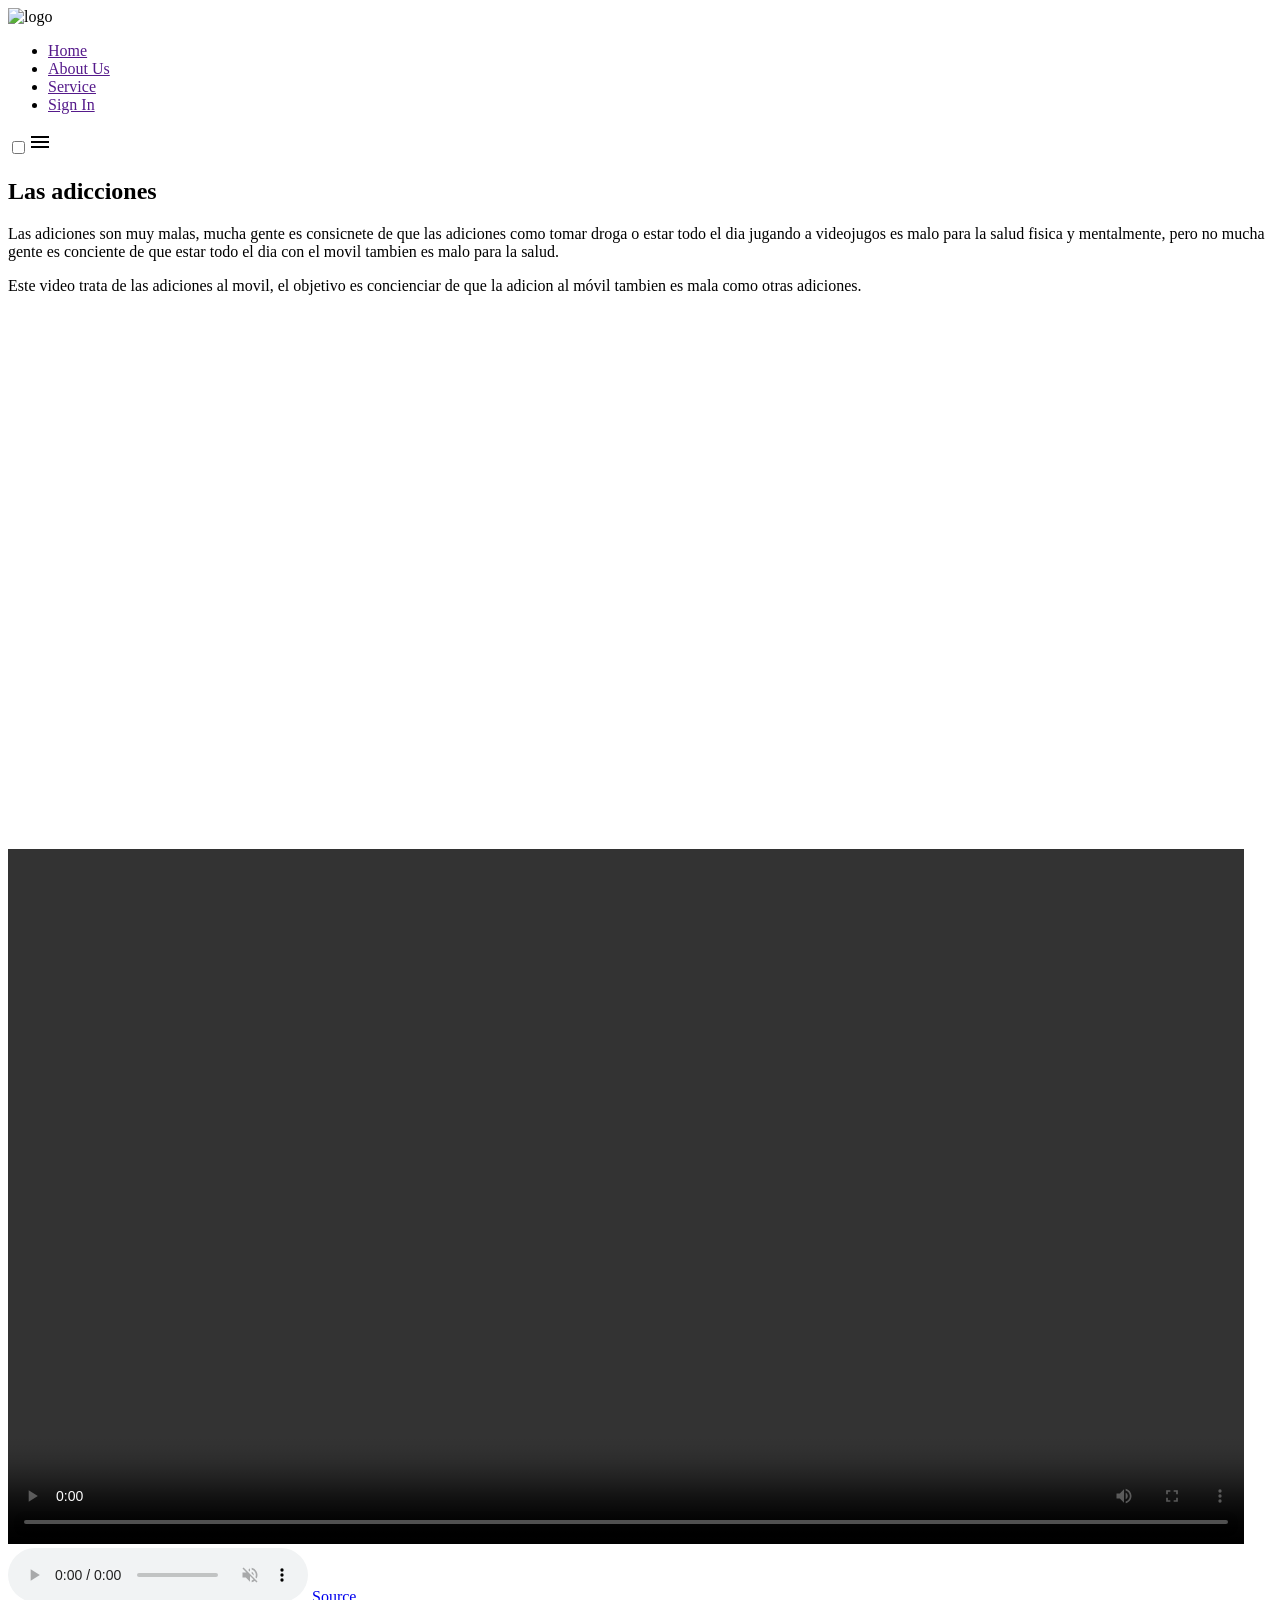
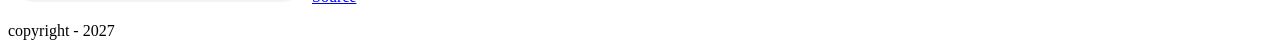
==== index.html @ fce31d62 "commit" ====
<!DOCTYPE html>
<html lang="en">
  <head>
    <meta charset="UTF-8" />
    <meta name="viewport" content="width=device-width, initial-scale=1.0" />
    <title>Projecte 1 - MULTIMÈDIA.</title>
    <link rel="stylesheet" href="styles.css" />
    <link rel="stylesheet" href="fonts/fonts.css" />
    <link rel="icon" href="logo.svg" />
    <link href="https://fonts.googleapis.com/css2?family=Material+Symbols+Outlined" rel="stylesheet" />
  </head>
  <body>
    <header class="header">
      <nav class="header__nav">
        <div>
          <img class="logo" src="logo.svg" alt="logo">
        </div>
        <ul class="header__ul">
          <li class="header__item"><a href="" class="header__link">Home</a></li>
          <li class="header__item">
            <a href="" class="header__link">About Us</a>
          </li>
          <li class="header__item">
            <a href="" class="header__link">Service</a>
          </li>
          <li class="header__item">
            <a href="" class="header__link link--iniciar-sesion">Sign In</a>
          </li>
        </ul>
        <div><input type="checkbox"><span class="material-symbols-outlined">Menu</span></div>
      </nav>
    </header>
    <main>
      <div class="espacio"></div>
      <section class="section">
        <h1 class="section__titulo">Las adicciones</h1>
        <p class="section__parrafo">
          Las adiciones son muy malas, mucha gente es consicnete de que las
          adiciones como tomar droga o estar todo el dia jugando a videojugos es
          malo para la salud fisica y mentalmente, pero no mucha gente es
          conciente de que estar todo el dia con el movil tambien es malo para
          la salud.
        </p>
        <p class="section__parrafo parrafo-dos">
          Este video trata de las adiciones al movil, el objetivo es concienciar
          de que la adicion al móvil tambien es mala como otras adiciones.
        </p>
        <div class="video">
          <iframe width="949" height="534" src="https://www.youtube.com/embed/vJASd0Vv4Z0" title="Las adicciones.mp4" frameborder="0" allow="accelerometer; autoplay; clipboard-write; encrypted-media; gyroscope; picture-in-picture; web-share" referrerpolicy="strict-origin-when-cross-origin" allowfullscreen></iframe>
        </div>
        <video
          width="1236"
          height="695"
          controls
          src="video.mp4"
        ></video>
        <div class="audio">
            <audio muted autoplay controls src="fighting-through-the-darkness-241199.mp3" type="audio/mpeg"></audio>
            <a class="copyright" href="https://acortar.link/pyBLsh" target="_blank" rel="noreferrer">Source</a>
        </div>
      </section>
      <div class="espacio"></div>
    </main>
    <footer>
      <p>copyright - 2027</p>
    </footer>
  </body>
</html>
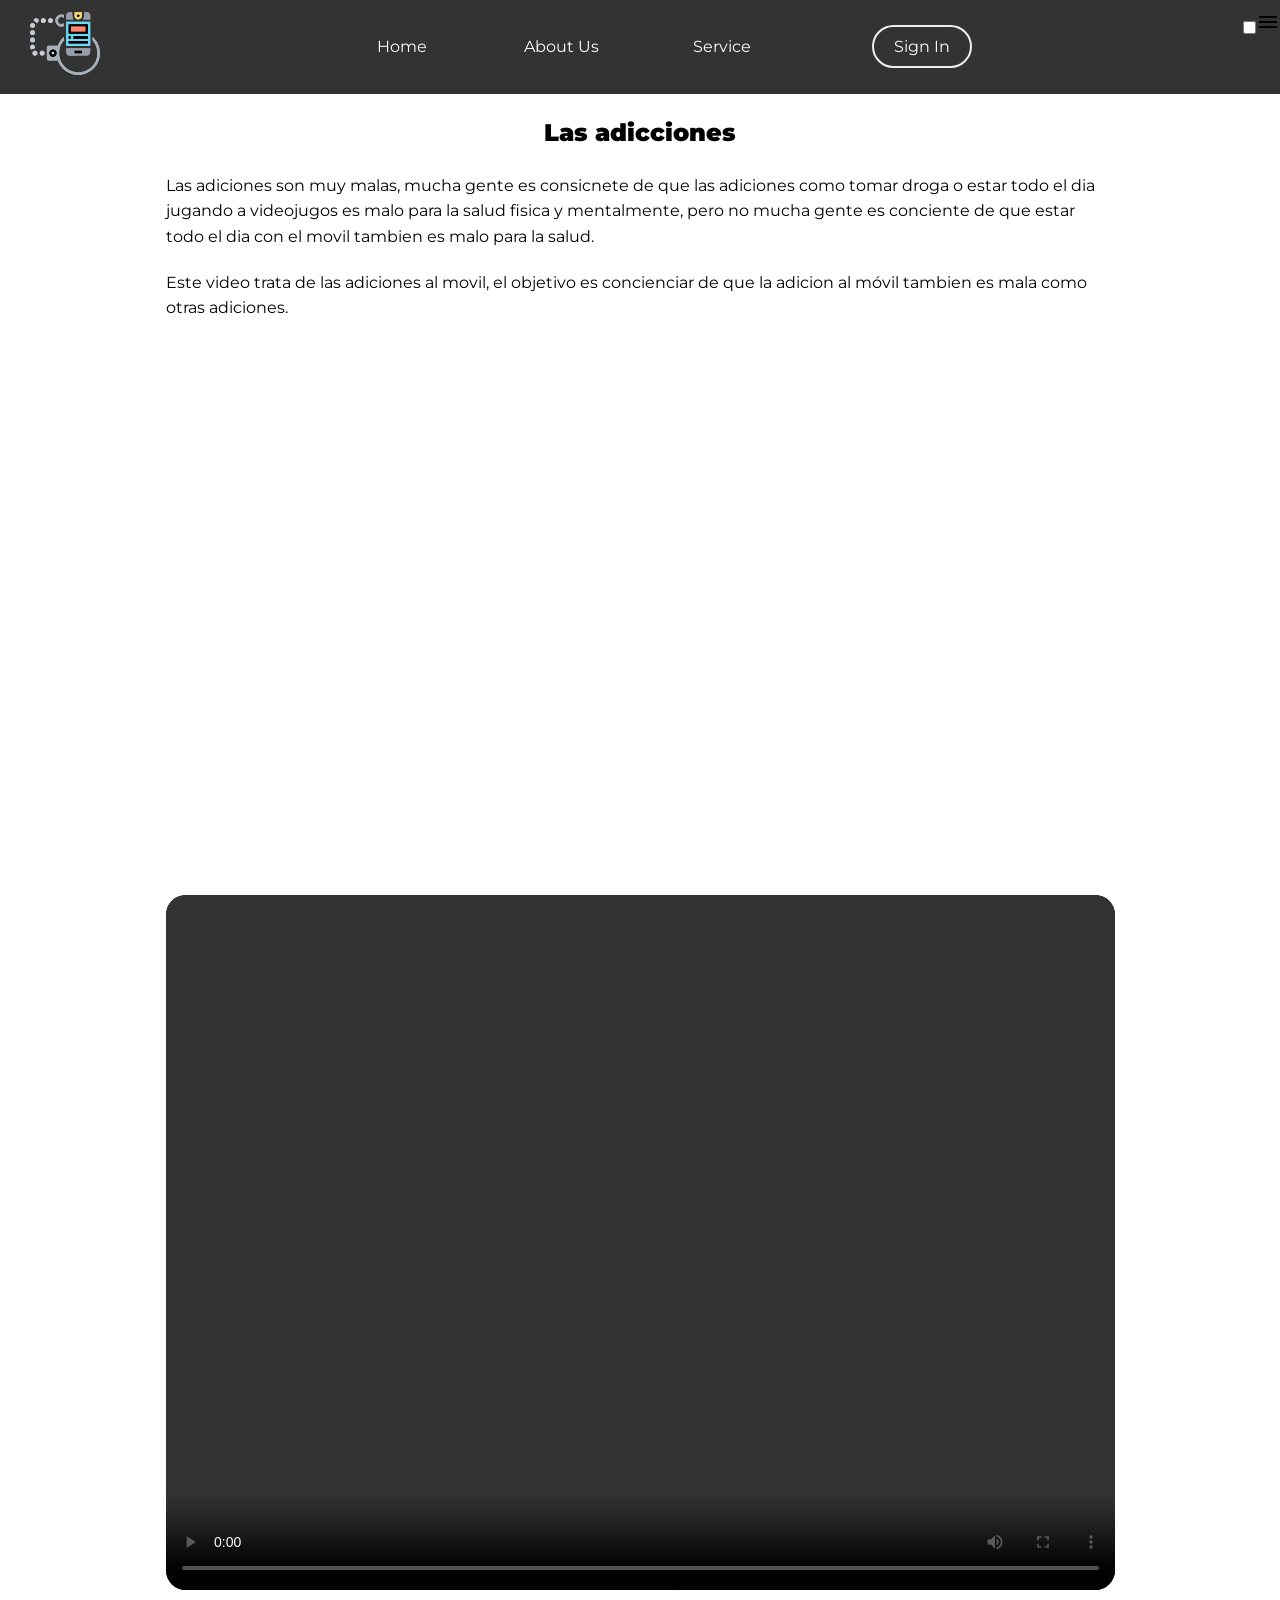
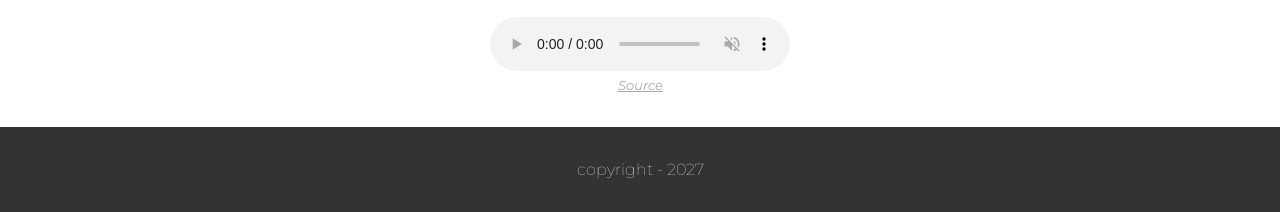
==== commit 22a3a15b: "commit" ====
--- a/index.html
+++ b/index.html
@@ -8,6 +8,9 @@
     <link rel="stylesheet" href="fonts/fonts.css" />
     <link rel="icon" href="logo.svg" />
     <link href="https://fonts.googleapis.com/css2?family=Material+Symbols+Outlined" rel="stylesheet" />
+    <link rel="preconnect" href="https://fonts.googleapis.com">
+    <link rel="preconnect" href="https://fonts.gstatic.com" crossorigin>
+<link href="https://fonts.googleapis.com/css2?family=Montserrat:ital,wght@0,100..900;1,100..900&display=swap" rel="stylesheet">
   </head>
   <body>
     <header class="header">
--- a/styles.css
+++ b/styles.css
@@ -0,0 +1,146 @@
+* {
+    padding: 0;
+    margin: 0;
+  }
+  
+  body {
+    font-family: Montserrat;
+    font-weight: 400;
+    line-height: 1.6;
+    box-sizing: border-box;
+  }
+  
+  /* --- HEADER --- */
+  
+  .header__nav {
+    padding: 10px 0;
+    background-color: #333;
+    display: flex;
+  }
+  
+  .logo {
+    width: 70px;
+    position: relative;
+    right: -30px;
+  }
+  
+  .header__ul {
+    display: flex;
+    list-style: none;
+    width: 80%;
+    margin: auto;
+    flex-wrap: wrap;
+    justify-content: center;
+  }
+  
+  .header__item {
+    min-width: 120px;
+    text-align: center;
+    padding: 10px 20px;
+  }
+  
+  .link--iniciar-sesion {
+    padding: 10px 20px;
+    border: 2px solid #eee;
+    border-radius: 100px;
+    margin-left: 50px;
+  }
+  
+  .header__link {
+    color: #fff;
+    text-decoration: none;
+    transition: color 0.2s, background-color 0.2s;
+  }
+  
+  .header__link:hover {
+    color: #fff4;
+  }
+  
+  .link--iniciar-sesion:hover {
+    color: #000;
+    background-color: #fff;
+  }
+  
+  
+  
+  /* --- MAIN --- */
+  
+  main {
+    display: flex;
+  }
+  
+  .section__titulo {
+    font-family: Montserrat;
+    font-weight: 900;
+  }
+  
+  p {
+    margin: 20px 0;
+  }
+  
+  .espacio {
+    flex: 1;
+  }
+  
+  .section {
+    max-width: 100%;
+    flex: 1;
+  }
+  
+  .section__titulo {
+    text-align: center;
+    margin: 20px 0;
+  }
+  
+  .video {
+    display: flex;
+    max-width: 100%;
+    aspect-ratio: 16/9;
+  }
+  
+  iframe {
+    border-radius: 20px;
+    border: #333;
+  }
+  
+  video {
+    max-width: 100%;
+    margin-top: 20px;
+    border-radius: 20px;
+    background-color: #000;
+  }
+  
+  .audio {
+    display: flex;
+    align-items: center;
+    flex-direction: column;
+    margin-top: 20px;
+  }
+  
+  .copyright {
+    margin-top: 5px;
+    color: #aaa;
+    font-size: .8em;
+    font-style: italic;
+  }
+  
+  /* --- FOOTER -- */
+  
+  footer {
+    text-align: center;
+    background-color: #333;
+    color: #fff;
+    padding: 10px 0;
+    margin-top: 30px;
+    font-family: Montserrat;
+    font-weight: 100;
+  }
+  
+  /* --- MEDIA --- */
+  
+  @media screen and (max-width: 1200px) {
+    .section__parrafo {
+      padding: 0 20px;
+    }
+  }
+  
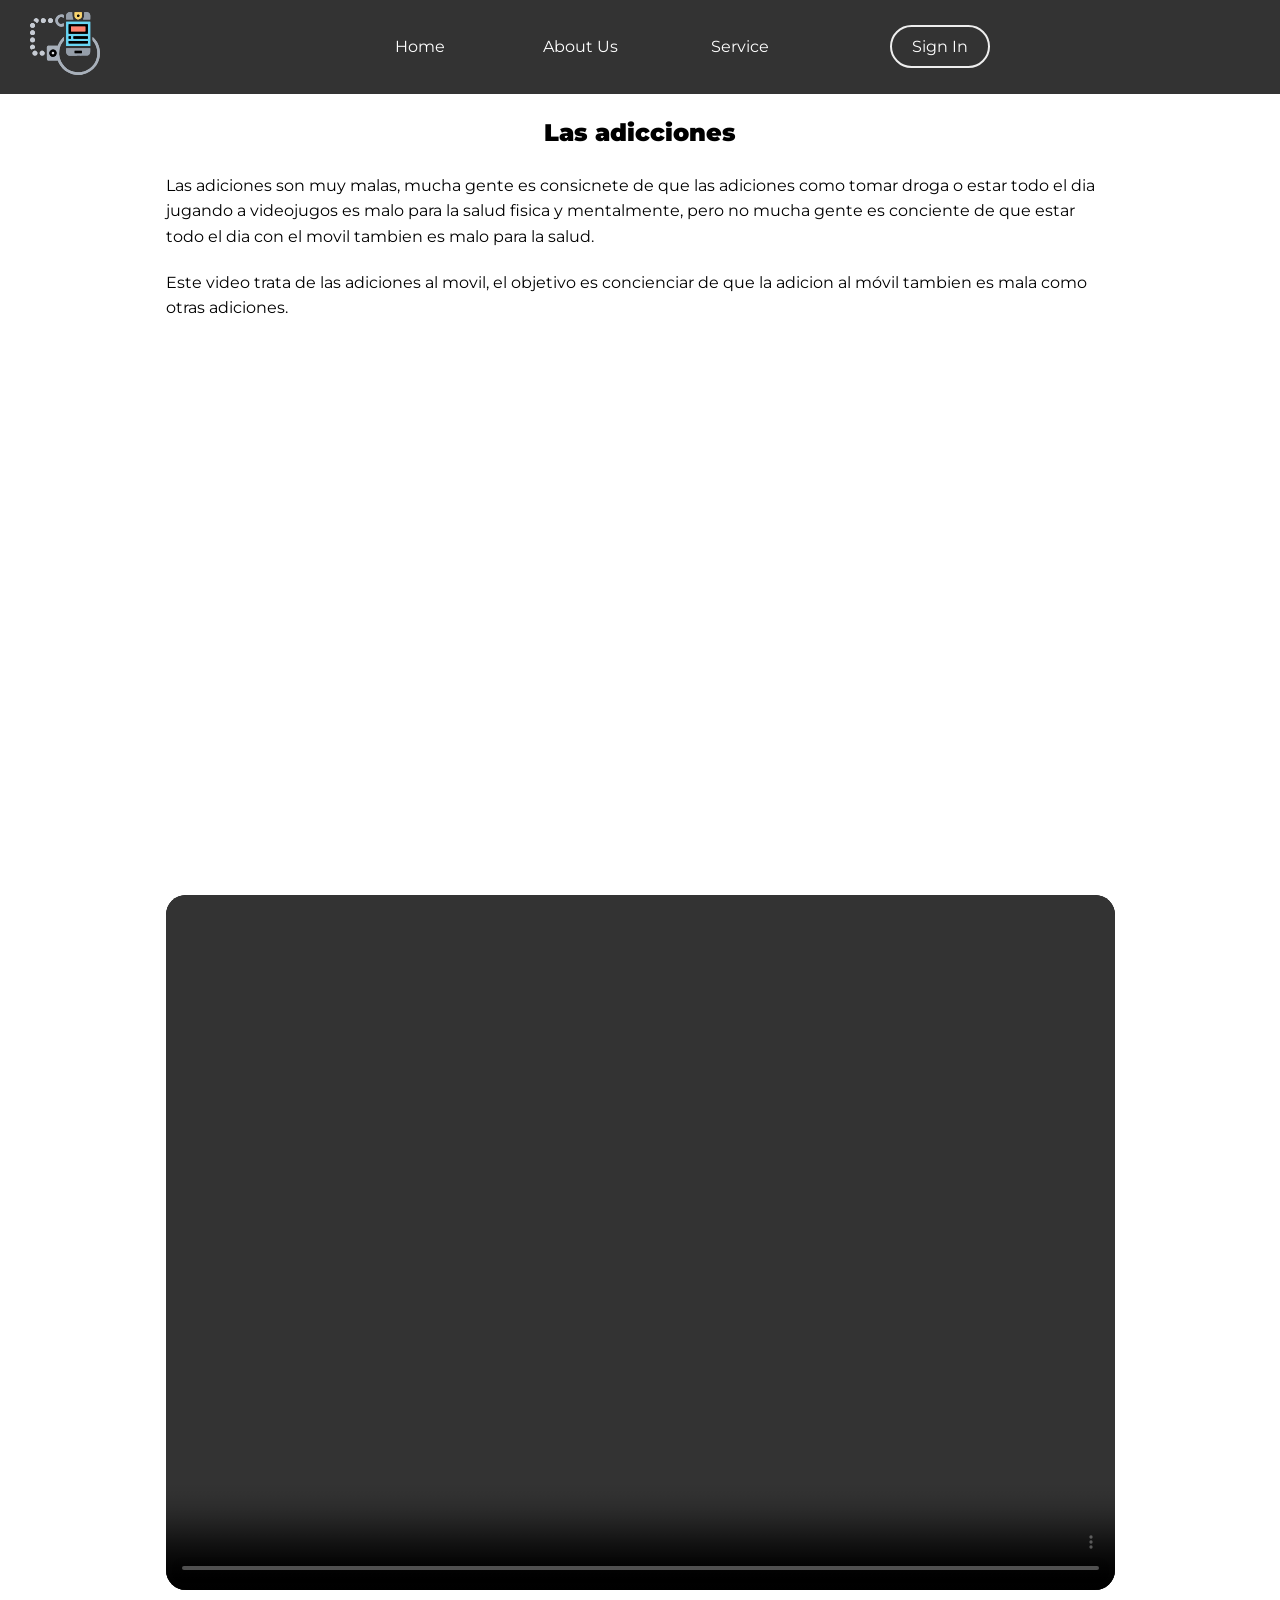
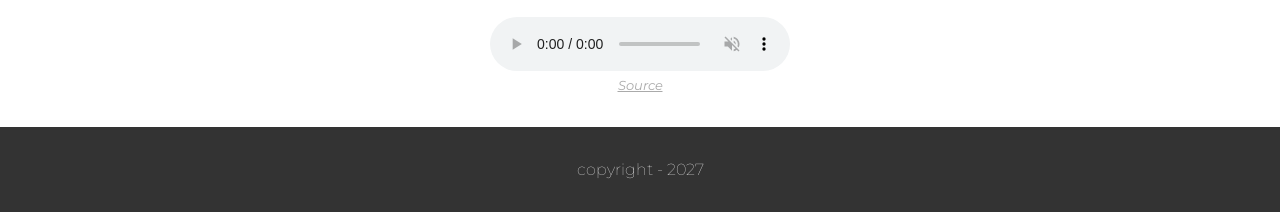
==== commit 3909c563: "commit" ====
--- a/index.html
+++ b/index.html
@@ -30,7 +30,6 @@
             <a href="" class="header__link link--iniciar-sesion">Sign In</a>
           </li>
         </ul>
-        <div><input type="checkbox"><span class="material-symbols-outlined">Menu</span></div>
       </nav>
     </header>
     <main>
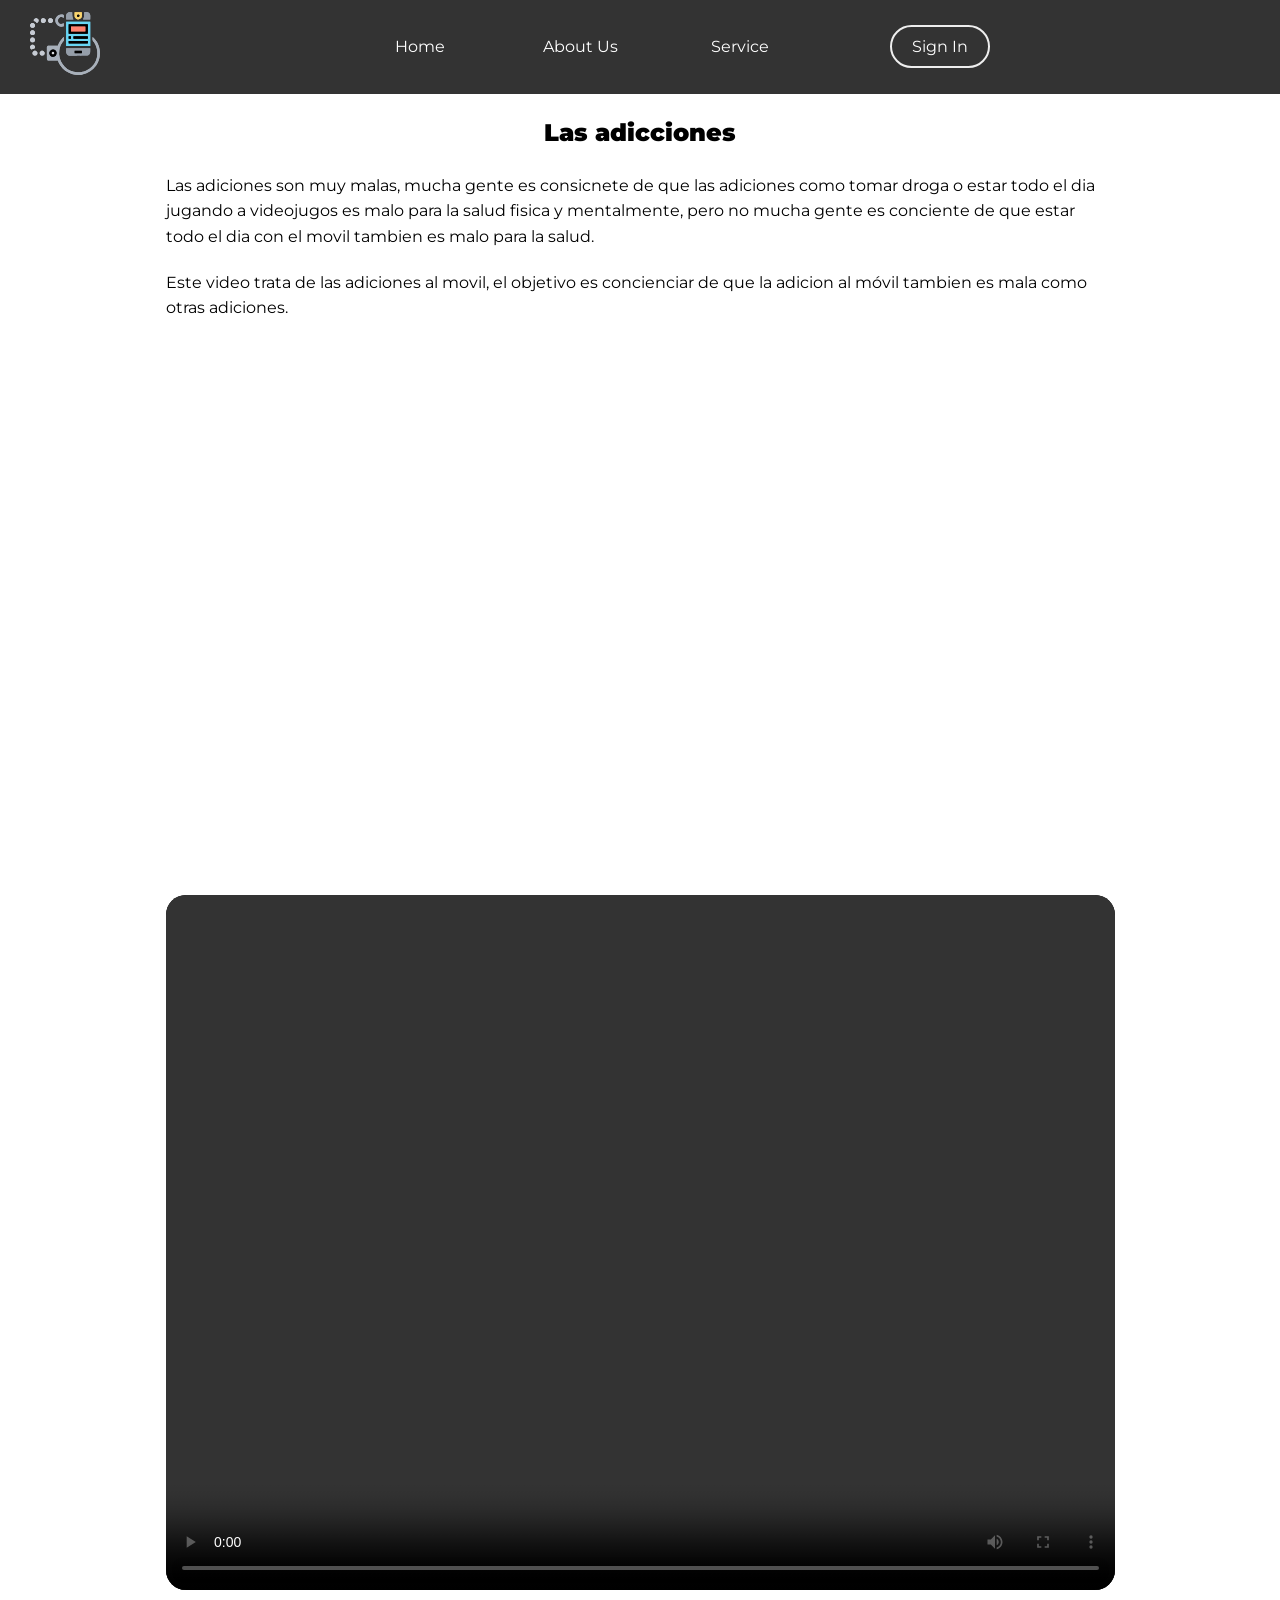
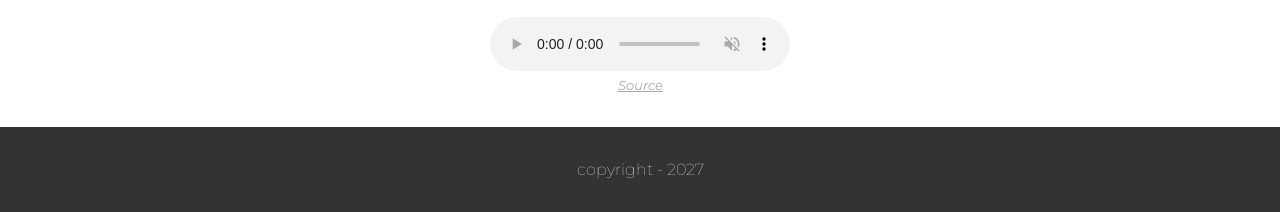
==== commit d163bc01: "commit" ====
--- a/index.html
+++ b/index.html
@@ -5,7 +5,6 @@
     <meta name="viewport" content="width=device-width, initial-scale=1.0" />
     <title>Projecte 1 - MULTIMÈDIA.</title>
     <link rel="stylesheet" href="styles.css" />
-    <link rel="stylesheet" href="fonts/fonts.css" />
     <link rel="icon" href="logo.svg" />
     <link href="https://fonts.googleapis.com/css2?family=Material+Symbols+Outlined" rel="stylesheet" />
     <link rel="preconnect" href="https://fonts.googleapis.com">
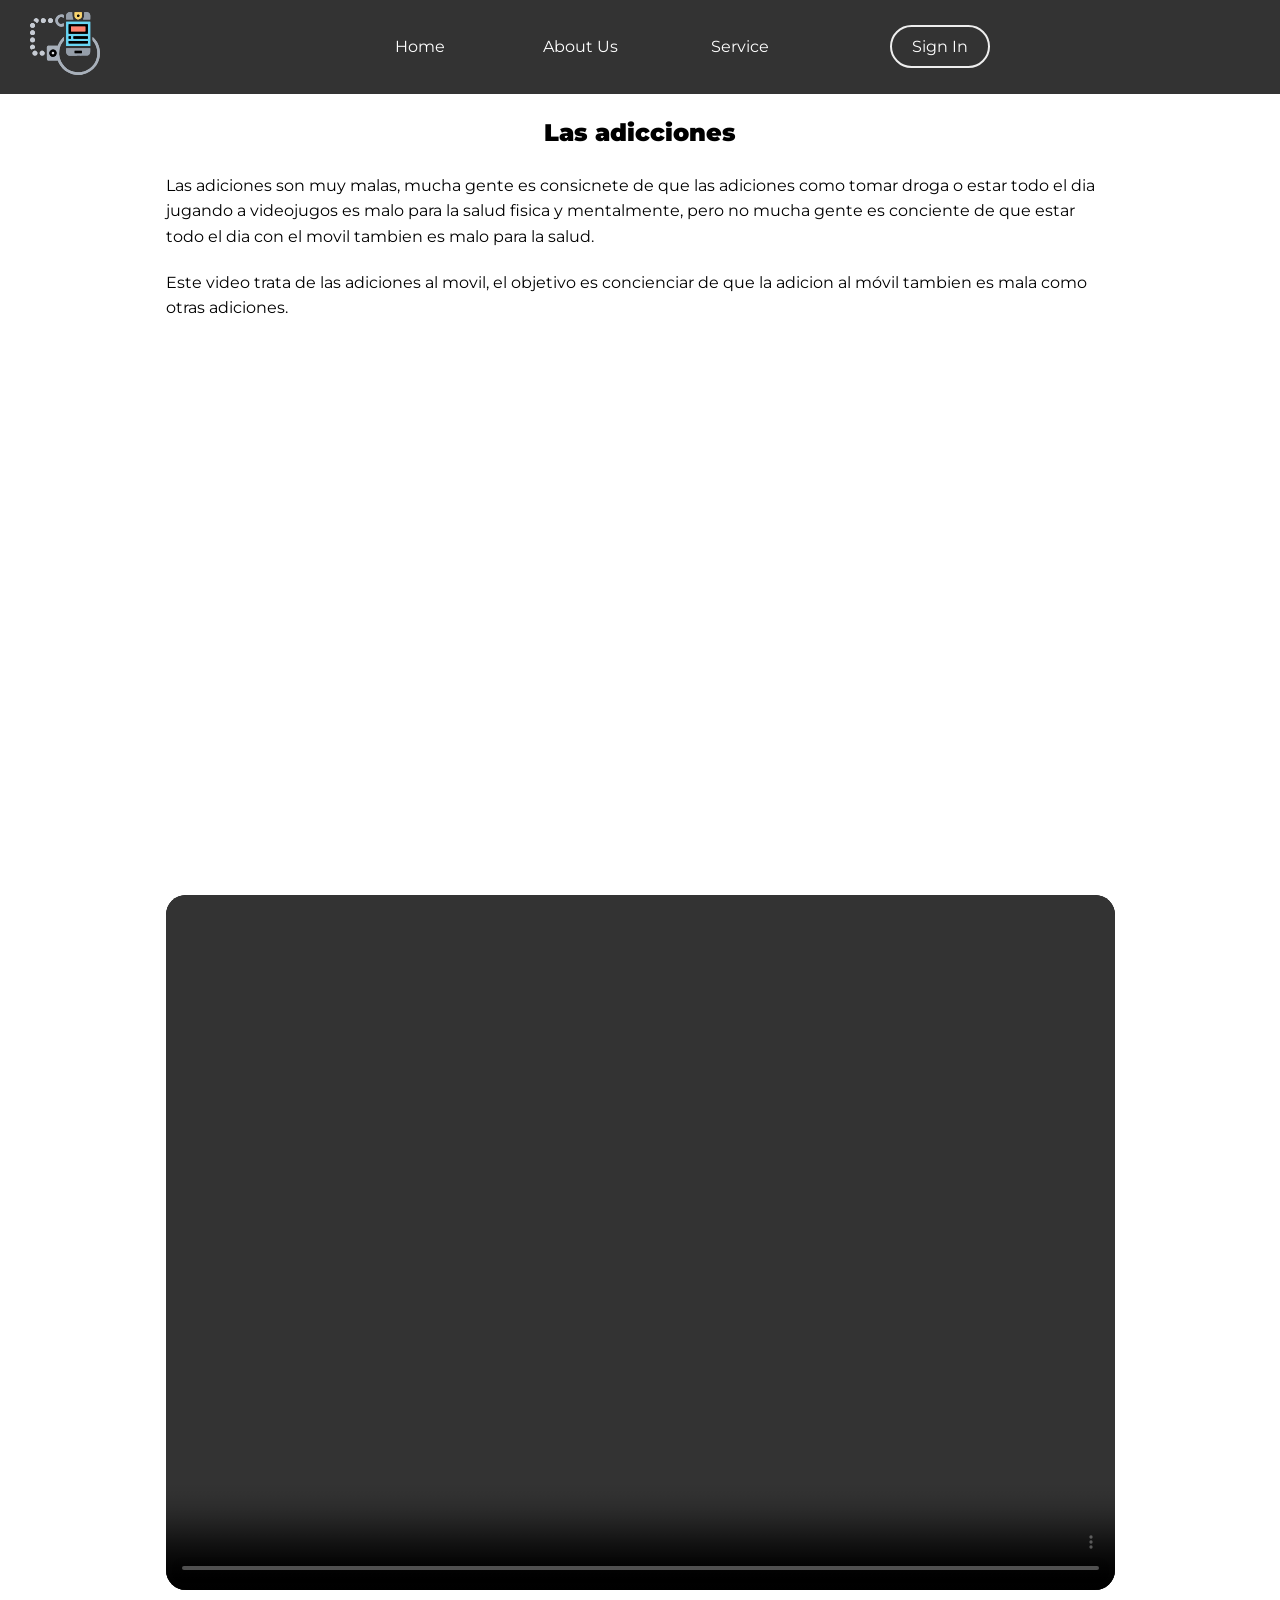
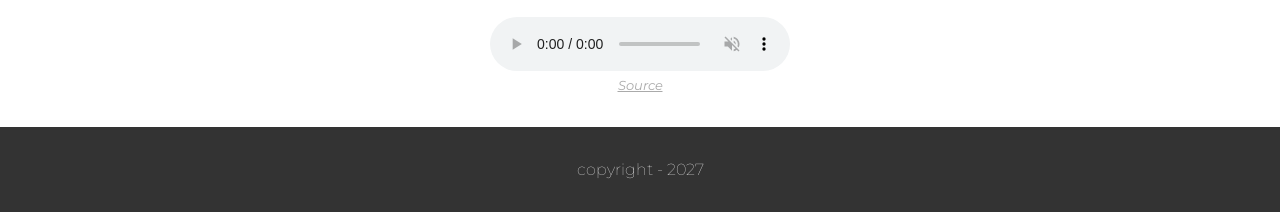
==== commit 5889224a: "commit" ====
--- a/index.html
+++ b/index.html
@@ -6,7 +6,6 @@
     <title>Projecte 1 - MULTIMÈDIA.</title>
     <link rel="stylesheet" href="styles.css" />
     <link rel="icon" href="logo.svg" />
-    <link href="https://fonts.googleapis.com/css2?family=Material+Symbols+Outlined" rel="stylesheet" />
     <link rel="preconnect" href="https://fonts.googleapis.com">
     <link rel="preconnect" href="https://fonts.gstatic.com" crossorigin>
 <link href="https://fonts.googleapis.com/css2?family=Montserrat:ital,wght@0,100..900;1,100..900&display=swap" rel="stylesheet">
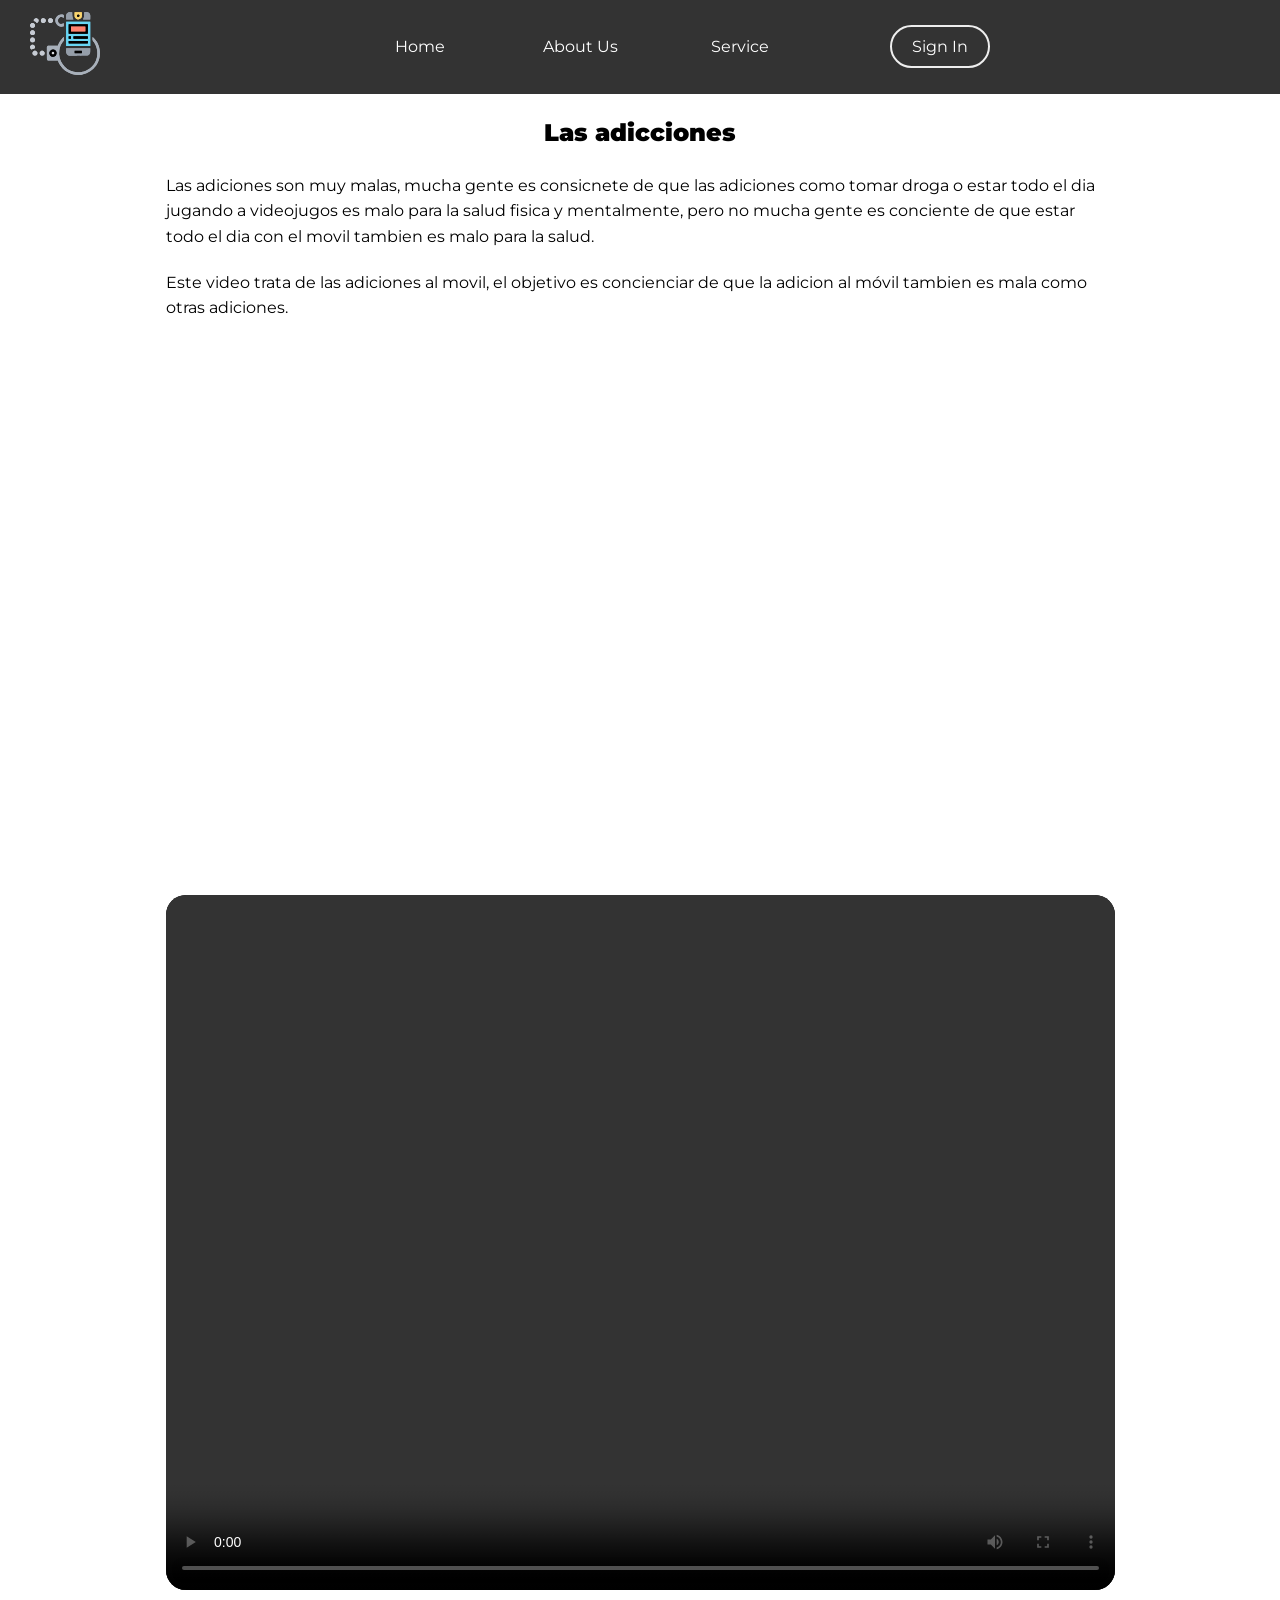
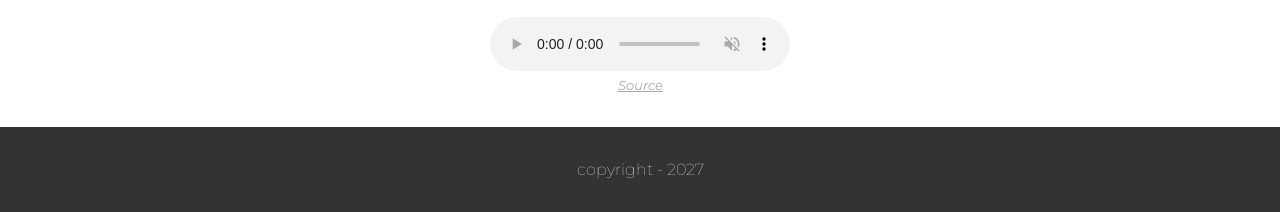
==== commit b8b4f267: "commit" ====
--- a/index.html
+++ b/index.html
@@ -7,13 +7,14 @@
     <link rel="stylesheet" href="styles.css" />
     <link rel="icon" href="logo.svg" />
     <link rel="preconnect" href="https://fonts.googleapis.com">
+    <link rel="icon" href="logo.svg">
     <link rel="preconnect" href="https://fonts.gstatic.com" crossorigin>
 <link href="https://fonts.googleapis.com/css2?family=Montserrat:ital,wght@0,100..900;1,100..900&display=swap" rel="stylesheet">
   </head>
   <body>
     <header class="header">
       <nav class="header__nav">
-        <div>
+        <div class="icono">
           <img class="logo" src="logo.svg" alt="logo">
         </div>
         <ul class="header__ul">
--- a/styles.css
+++ b/styles.css
@@ -16,6 +16,7 @@
     padding: 10px 0;
     background-color: #333;
     display: flex;
+    position: relative;
   }
   
   .logo {
@@ -143,4 +144,14 @@
       padding: 0 20px;
     }
   }
-  +
+  @media screen and (max-width: 800px) {
+    .icono {
+      display: flex;
+      flex-direction: column;
+      justify-content: center;
+    }
+    .link--iniciar-sesion {
+      margin: 0;
+    }
+  }
